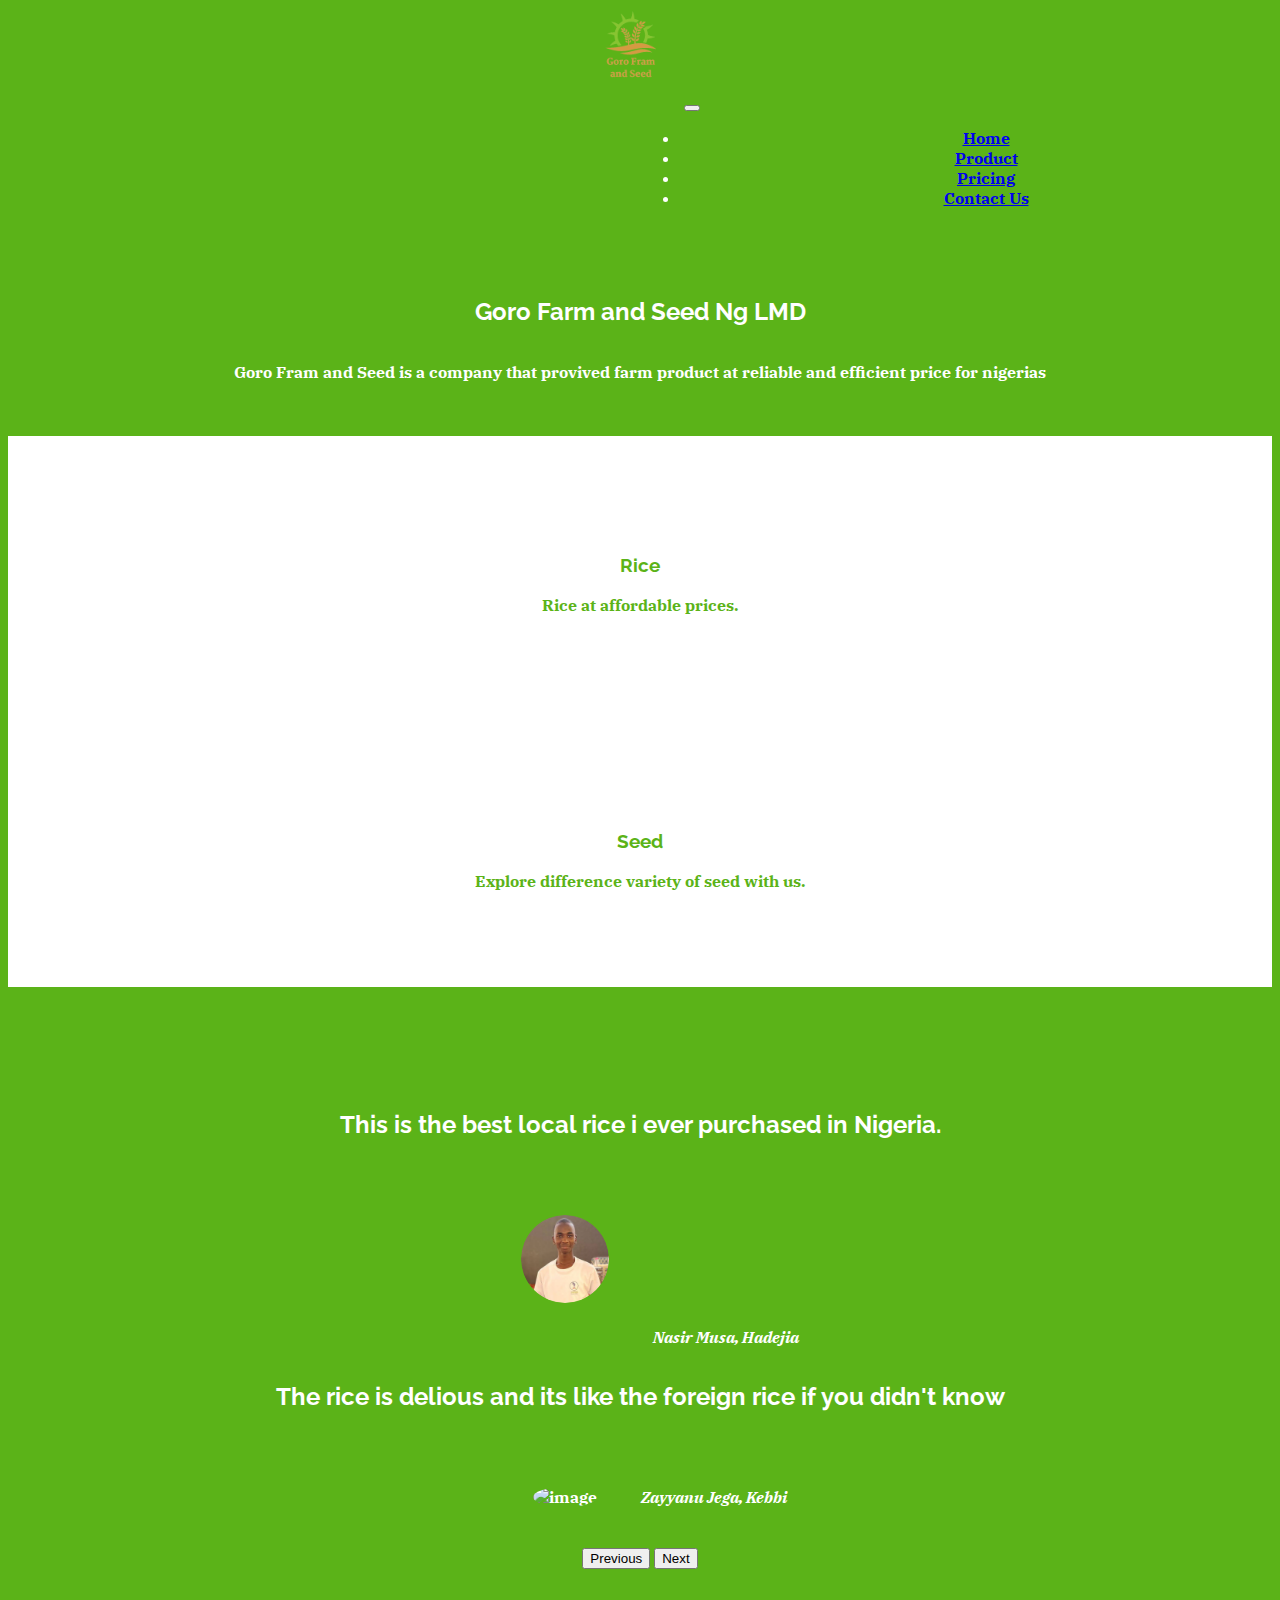
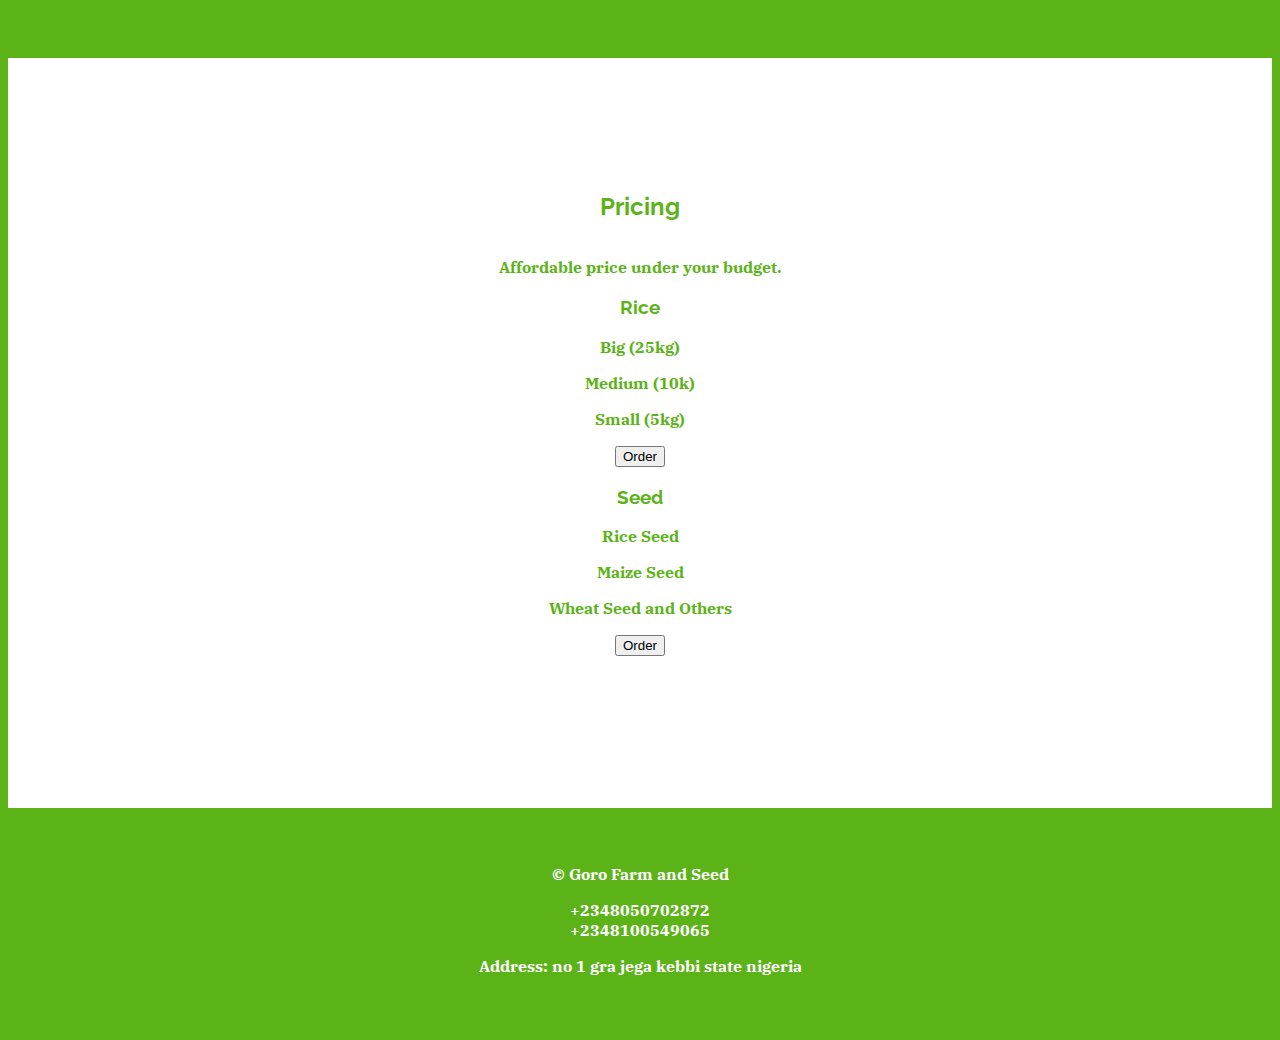
==== index.html @ 2d7c6a74 "Add files via upload" ====
<!DOCTYPE html>
<html lang="en" dir="ltr">

<head>
  <meta charset="utf-8">
  <title>Goro Farm and Seed</title>

  <link rel="preconnect" href="https://fonts.googleapis.com">
<link rel="preconnect" href="https://fonts.gstatic.com" crossorigin>
<link href="https://fonts.googleapis.com/css2?family=IBM+Plex+Serif:wght@100&family=Raleway:wght@100&display=swap" rel="stylesheet">

  <script src="https://kit.fontawesome.com/50cbf2aa58.js" crossorigin="anonymous"></script>

  <!-- CSS and bootstrap  -->
  <link href="https://cdn.jsdelivr.net/npm/bootstrap@5.2.0-beta1/dist/css/bootstrap.min.css" rel="stylesheet" integrity="sha384-0evHe/X+R7YkIZDRvuzKMRqM+OrBnVFBL6DOitfPri4tjfHxaWutUpFmBp4vmVor" crossorigin="anonymous">
  <link rel="stylesheet" href="css/style.css">

  <!-- JavaScript Bundle with Popper -->
  <script src="https://cdn.jsdelivr.net/npm/bootstrap@5.2.0-beta1/dist/js/bootstrap.bundle.min.js" integrity="sha384-pprn3073KE6tl6bjs2QrFaJGz5/SUsLqktiwsUTF55Jfv3qYSDhgCecCxMW52nD2" crossorigin="anonymous"></script>
</head>

<body>
  <nav class="navbar navbar-expand-lg nav_bar">
    <div class="container-fluid">
      <img src="images/logo.png" alt="Goro F&S" class="logo">
      <button class="navbar-toggler" type="button" data-bs-toggle="collapse" data-bs-target="#navbarText" aria-controls="navbarText" aria-expanded="false" aria-label="Toggle navigation">
        <span class="navbar-toggler-icon"></span>
      </button>
      <div class="collapse navbar-collapse" id="navbarText">
        <ul class="navbar-nav me-auto mb-2 mb-lg-0 text-light ml-auto">
          <li class="nav-item">
            <a class="nav-link active text-light" aria-current="page" href="index.html">Home</a>
          </li>
          <li class="nav-item">
            <a class="nav-link text-light" href="#product">Product</a>
          </li>
          <li class="nav-item">
            <a class="nav-link text-light" href="#pricing">Pricing</a>
          </li>
          <li class="nav-item">
            <a class="nav-link text-light" href="contact.html">Contact Us</a>
          </li>
        </ul>

      </div>
    </div>
  </nav>

  <section id="title">
    <div class="container-fluid row top-section col-lg-12">

      <h2>Goro Farm and Seed Ng LMD</h2>
      <p>Goro Fram and Seed is a company that provived farm product at reliable and efficient price for nigerias</p>

    </div>

  </section>

  <!-- Product -->

  <section id="product">

    <div class="row">
      <div class="middle-container col-lg-6">
        <i class="fa-solid fa-bowl-rice fa-2xl"></i>
        <h3>Rice</h3>
        <p>Rice at affordable prices.</p>
      </div>

      <div class="middle-container col-lg-6">
        <i class="fa-solid fa-seedling fa-2xl"></i>
        <h3>Seed</h3>
        <p>Explore difference variety of seed with us.</p>
      </div>

    </div>

  </section>


  <!-- Testimonials -->

  <section id="testimonials">


    <div id="carouselExampleControls" class="carousel slide" data-bs-ride="carousel">
      <div class="carousel-inner">
        <div class="carousel-item active">
          <h2>This is the best local rice i ever purchased in Nigeria.</h2>
          <img src="images/photo.png" alt="image" class="testimonial-image">
          <em>Nasir Musa, Hadejia</em>
        </div>
        <div class="carousel-item">
          <h2 class="testimonial-text">The rice is delious and its like the foreign rice if you didn't know </h2>
          <img class="testimonial-image" src="images/" alt="image">
          <em>Zayyanu Jega, Kebbi</em>

        </div>
      </div>
      <button class="carousel-control-prev" type="button" data-bs-target="#carouselExampleControls" data-bs-slide="prev">
        <span class="carousel-control-prev-icon" aria-hidden="true"></span>
        <span class="visually-hidden">Previous</span>
      </button>
      <button class="carousel-control-next" type="button" data-bs-target="#carouselExampleControls" data-bs-slide="next">
        <span class="carousel-control-next-icon" aria-hidden="true"></span>
        <span class="visually-hidden">Next</span>
      </button>
    </div>

  </section>

  <!-- Pricing -->

  <section id="pricing">

    <h2>Pricing</h2>
    <p>Affordable price under your budget.</p>
    <div class="row">

      <div class="col-lg-6 card_head">
        <div class="card">
          <div class="card-header">
            <h3>Rice</h3>
          </div>
          <div class="card-body">
            <p>Big (25kg)</p>
            <p>Medium (10k)</p>
            <p>Small (5kg)</p>
            <button class="btn btn-lg btn-block btn-outline-dark" type="button">Order</button>
          </div>
        </div>
      </div>


      <div class="col-lg-6 card_head">
        <div class="card">
          <div class="card-header">
            <h3>Seed</h3>
          </div>
          <div class="card-body price-tag">
            <p>Rice Seed</p>
            <p>Maize Seed</p>
            <p>Wheat Seed and Others</p>
            <button class="btn btn-lg btn-block btn-dark" type="button">Order</button>
          </div>
        </div>

      </div>

    </div>
    <p>
    <a href="https://api.whatsapp.com/send?phone=2348050702872"><i class="fa-brands fa-whatsapp fa-2xl foot"></i> </a>
    <a href="mailto:musanasir1616@gmail.com?subject=feedback"><i class="fa-solid fa-envelope fa-2xl foot"> </i></a>
  </p>

  </section>

  <!-- Footer -->

  <footer id="footer">
    <p>© Goro Farm and Seed </p>
    <p>+2348050702872 <br> +2348100549065</p>
    <p>Address: no 1 gra jega kebbi state nigeria</p>

  </footer>


</body>

</html>
---- css/style.css ----
body{
  font-family: 'IBM Plex Serif', serif;
  background-color: #5BB318;
  color: #fff;
  text-align: center;
  font-weight: bold;
}

#product, #pricing{
  background-color: #fff;
  color: #5BB318;
}
h1{
  font-family: 'IBM Plex Serif', serif;
  font-size: 3rem;
  font-weight: bold;
  line-height: 1.5;
}

h2, h3{
  font-family: 'Raleway', sans-serif;
}

.logo{
  height: 100px;
  width: auto;
}

.top-section{
  padding: 3% 15%;
}

#navbarText{
  padding-left: 50%;
}

.nav-item{
  padding-left: 20px;
}

.navbar-brand{
  font-size: 2.5rem;
  font-weight: bold;
}

.middle-container{
  padding: 80px 0;
}

.fa-solid:hover{
  color: black;
}

h2{
  line-height: 2.5;
  font-weight: bold
}

.testimonial-image{
  border-radius: 100%;
  width: 10%;
  margin: 40px 40px;
}

#carouselExampleControls{
  padding: 7% 15%;
  }

#pricing{
  padding: 100px;
}

#footer{
  padding: 40px 40px;
  font-weight: bold;
}

.fa-solid,.fa-brands{
  color: #5BB318;
  padding: 10px;
}

.foot{
  padding-top: 100px;
}

.form_control{
  padding-left: 20%;
  padding-right: 20%;
}

.icon_footer{
  color: #fff;
}

@media (max-width: 1150px){
  .card_head{
    padding: 10px 10px;
  }
}
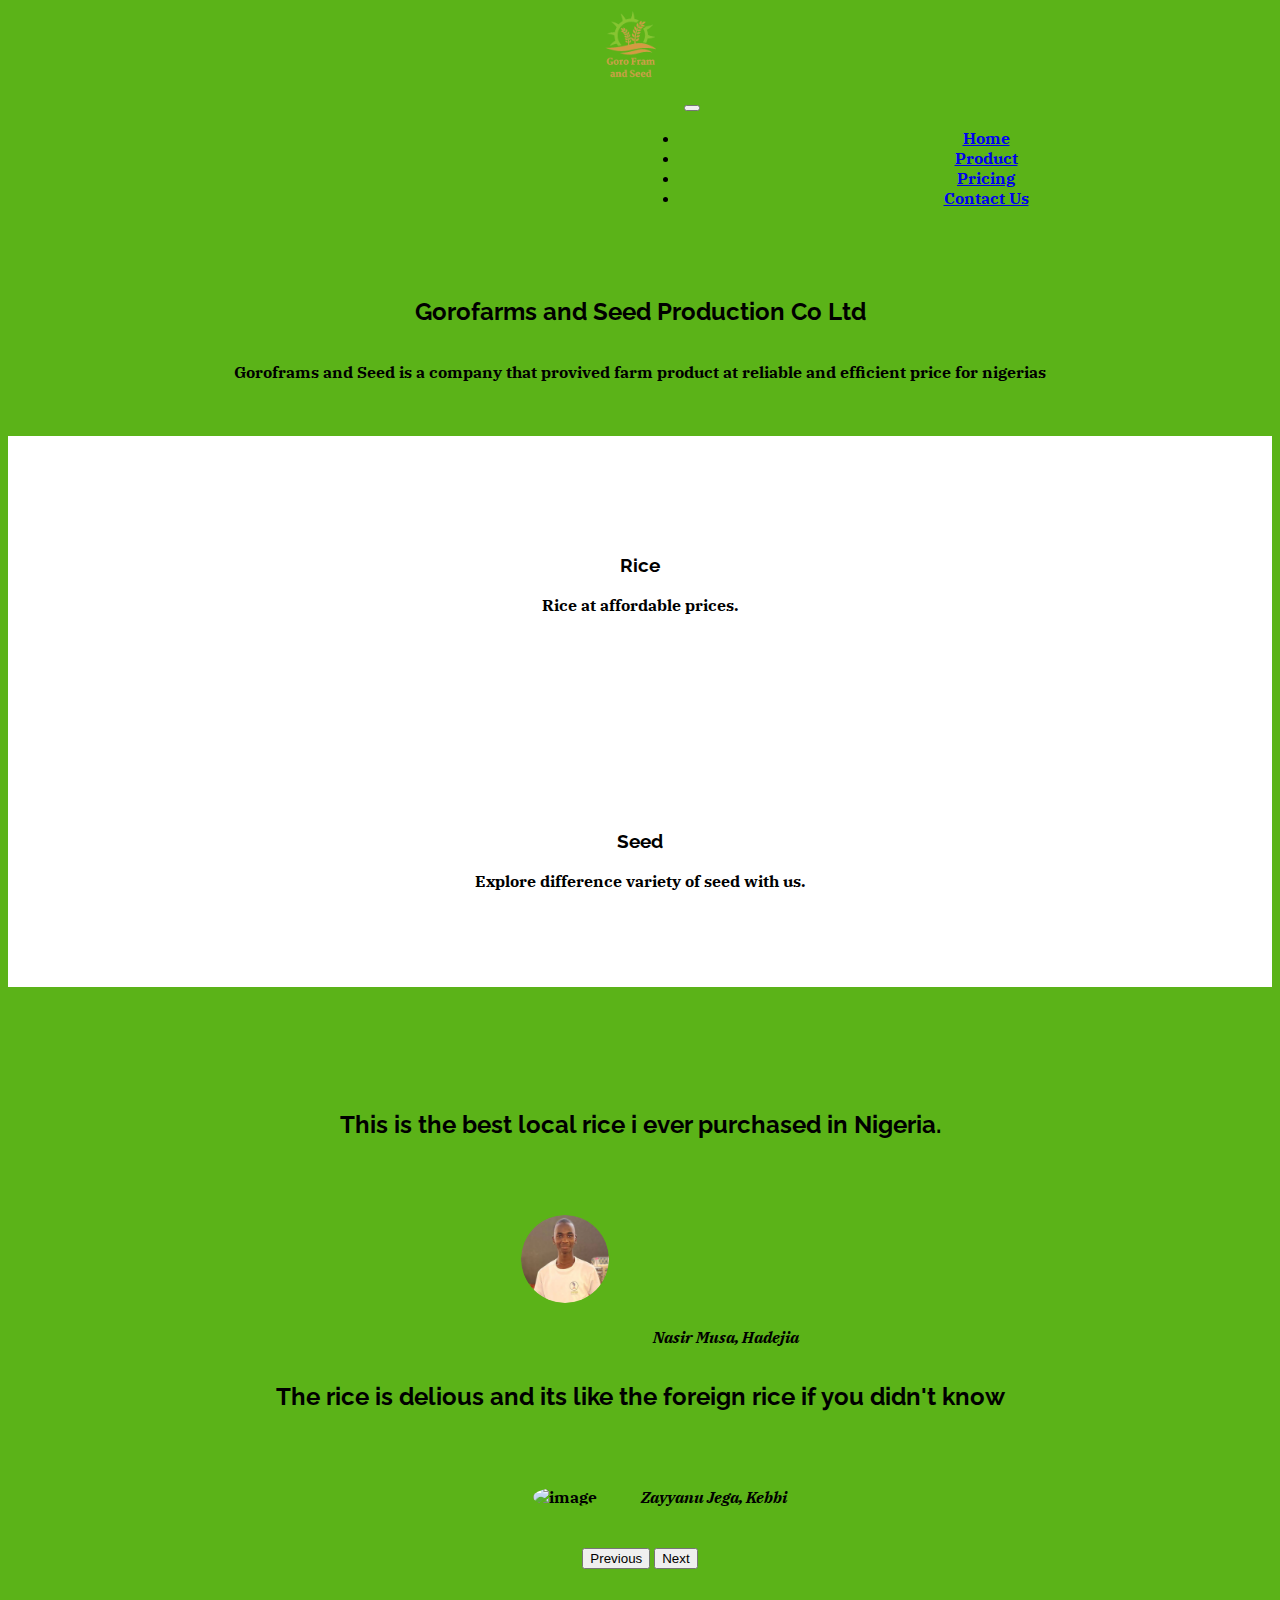
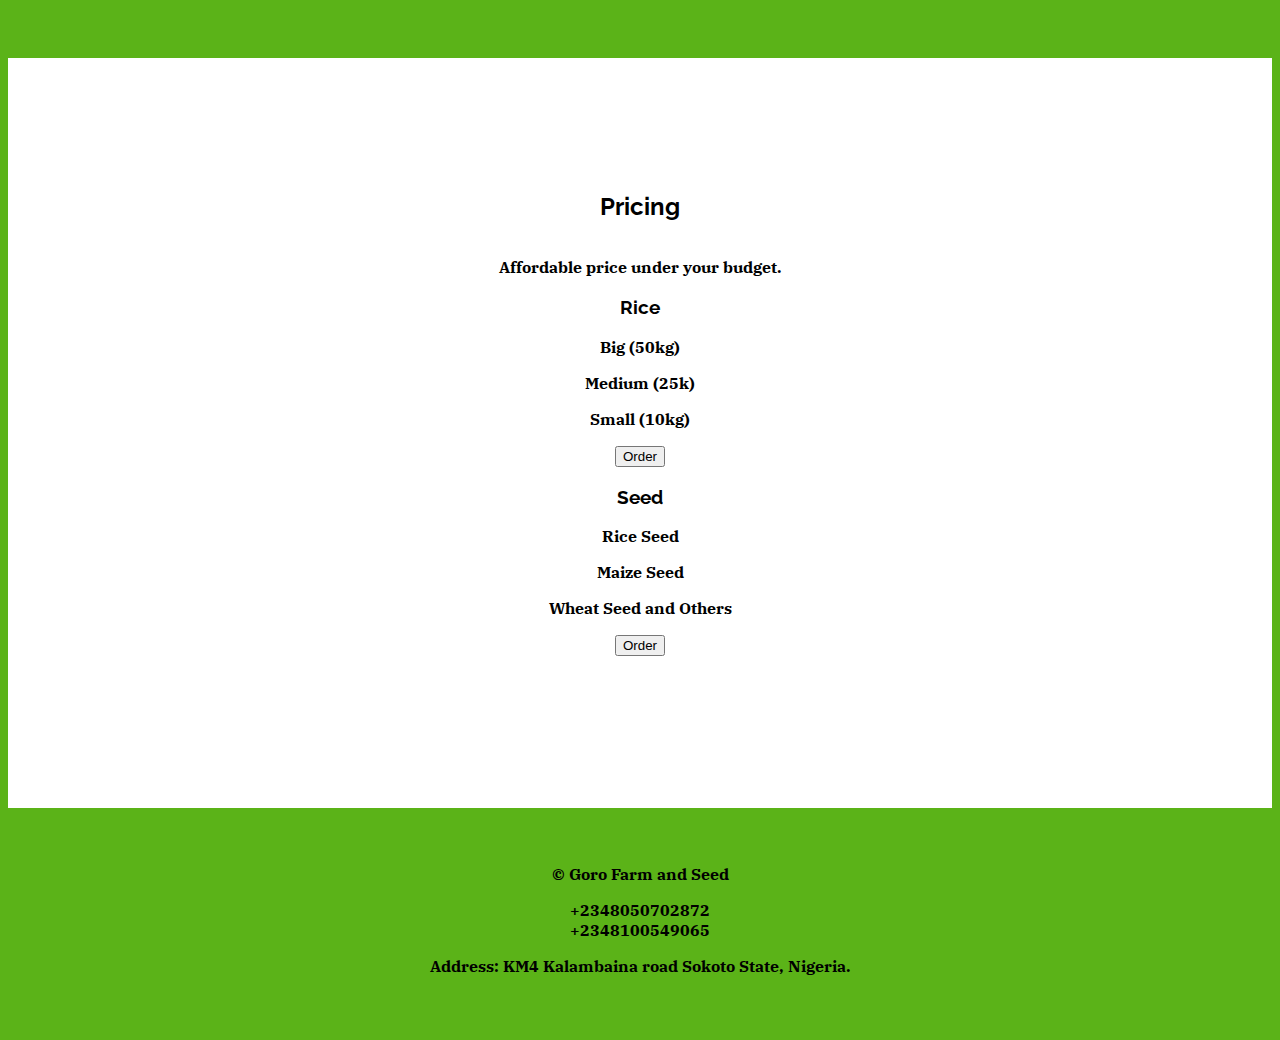
==== commit 4d834046: "Add files via upload" ====
--- a/index.html
+++ b/index.html
@@ -3,7 +3,7 @@
 
 <head>
   <meta charset="utf-8">
-  <title>Goro Farm and Seed</title>
+  <title>Gorofarms and Seed</title>
 
   <link rel="preconnect" href="https://fonts.googleapis.com">
 <link rel="preconnect" href="https://fonts.gstatic.com" crossorigin>
@@ -49,8 +49,8 @@
   <section id="title">
     <div class="container-fluid row top-section col-lg-12">
 
-      <h2>Goro Farm and Seed Ng LMD</h2>
-      <p>Goro Fram and Seed is a company that provived farm product at reliable and efficient price for nigerias</p>
+      <h2>Gorofarms and Seed Production Co Ltd</h2>
+      <p>Goroframs and Seed is a company that provived farm product at reliable and efficient price for nigerias</p>
 
     </div>
 
@@ -123,9 +123,9 @@
             <h3>Rice</h3>
           </div>
           <div class="card-body">
-            <p>Big (25kg)</p>
-            <p>Medium (10k)</p>
-            <p>Small (5kg)</p>
+            <p>Big (50kg)</p>
+            <p>Medium (25k)</p>
+            <p>Small (10kg)</p>
             <button class="btn btn-lg btn-block btn-outline-dark" type="button">Order</button>
           </div>
         </div>
@@ -149,7 +149,7 @@
 
     </div>
     <p>
-    <a href="https://api.whatsapp.com/send?phone=2348050702872"><i class="fa-brands fa-whatsapp fa-2xl foot"></i> </a>
+    <a href="https://api.whatsapp.com/send?phone=919602047939"><i class="fa-brands fa-whatsapp fa-2xl foot"></i> </a>
     <a href="mailto:musanasir1616@gmail.com?subject=feedback"><i class="fa-solid fa-envelope fa-2xl foot"> </i></a>
   </p>
 
@@ -160,7 +160,7 @@
   <footer id="footer">
     <p>© Goro Farm and Seed </p>
     <p>+2348050702872 <br> +2348100549065</p>
-    <p>Address: no 1 gra jega kebbi state nigeria</p>
+    <p>Address: KM4 Kalambaina road Sokoto State, Nigeria.</p>
 
   </footer>
 
--- a/css/style.css
+++ b/css/style.css
@@ -1,14 +1,14 @@
 body{
   font-family: 'IBM Plex Serif', serif;
   background-color: #5BB318;
-  color: #fff;
+  color: black;
   text-align: center;
   font-weight: bold;
 }
 
 #product, #pricing{
   background-color: #fff;
-  color: #5BB318;
+  color: black;
 }
 h1{
   font-family: 'IBM Plex Serif', serif;
@@ -97,4 +97,16 @@
   .card_head{
     padding: 10px 10px;
   }
+  .h1{
+    font-size: 6rem
+  }
+  .h2{
+    font-style: 4rem
+  }
+  .h3{
+    font-size: 3.5rem
+  }
+  p{
+    font-size: 2rem
+  }
 }
